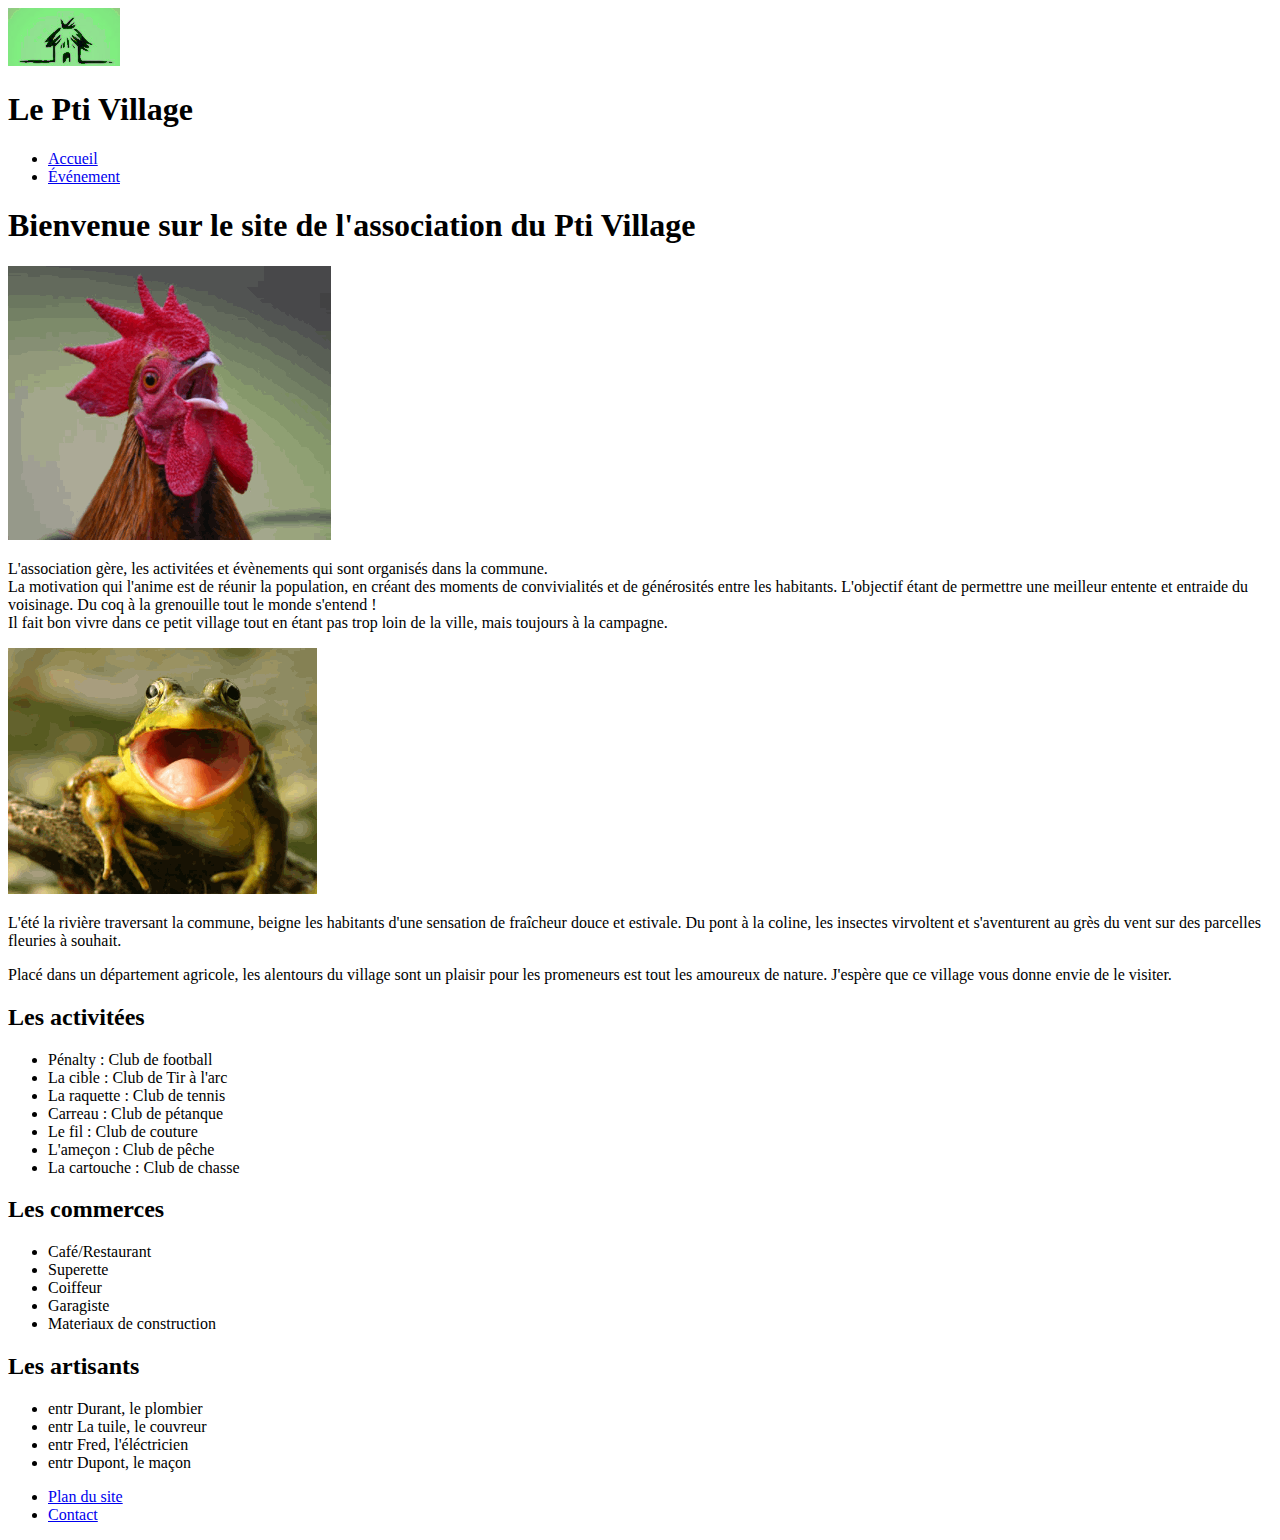
==== index.html @ 7cc81a26 "Add file index.html" ====
<!DOCTYPE html>
<html lang="fr">
  <head>
    <meta charset="UTF-8" />
    <meta http-equiv="X-UA-Compatible" content="IE=edge" />
    <meta name="viewport" content="width=device-width, initial-scale=1.0" />
    <link rel="stylesheet" href="style.css" type="text/css" />
    <title>Association du Pti Village</title>
  </head>
  <body>
    <header>
      <img class="logo" src="./image/pitVillage.gif" alt="logo" />
      <h1>Le Pti Village</h1>
      <nav>
        <ul>
          <li><a href="index.html">Accueil</a></li>
          <li><a href="evenement.html">Événement</a></li>
        </ul>
      </nav>
    </header>
    <main class="section">
      <section>
        <h1>Bienvenue sur le site de l'association du Pti Village</h1>
        <img class="coq" src="image/coq.gif" alt="coq" />
        <p id="textTop">
          L'association gère, les activitées et évènements qui sont organisés
          dans la commune. <br />La motivation qui l'anime est de réunir la
          population, en créant des moments de convivialités et de générosités
          entre les habitants. L'objectif étant de permettre une meilleur
          entente et entraide du voisinage. Du coq à la grenouille tout le monde
          s'entend !<br />
          Il fait bon vivre dans ce petit village tout en étant pas trop loin de
          la ville, mais toujours à la campagne.
        </p>
        <img class="grenouille" src="image/grenouille.gif" alt="grenouille" />

        <p id="textMidle">
          L'été la rivière traversant la commune, beigne les habitants d'une
          sensation de fraîcheur douce et estivale. Du pont à la coline, les
          insectes virvoltent et s'aventurent au grès du vent sur des parcelles
          fleuries à souhait.
        </p>

        <p id="textBottom">
          Placé dans un département agricole, les alentours du village sont un
          plaisir pour les promeneurs est tout les amoureux de nature. J'espère
          que ce village vous donne envie de le visiter.
        </p>
      </section>
      <aside>
        <h2>Les activitées</h2>
        <ul>
          <li><a href=""></a>Pénalty : Club de football</li>
          <li><a href=""></a>La cible : Club de Tir à l'arc</li>
          <li><a href=""></a>La raquette : Club de tennis</li>
          <li><a href=""></a>Carreau : Club de pétanque</li>
          <li><a href=""></a>Le fil : Club de couture</li>
          <li><a href=""></a>L'ameçon : Club de pêche</li>
          <li><a href=""></a>La cartouche : Club de chasse</li>
        </ul>

        <h2>Les commerces</h2>
        <ul>
          <li><a href=""></a>Café/Restaurant</li>
          <li><a href=""></a>Superette</li>
          <li><a href=""></a>Coiffeur</li>
          <li><a href=""></a>Garagiste</li>
          <li><a href=""></a>Materiaux de construction</li>
        </ul>

        <h2>Les artisants</h2>
        <ul>
          <li><a href=""></a>entr Durant, le plombier</li>
          <li><a href=""></a>entr La tuile, le couvreur</li>
          <li><a href=""></a>entr Fred, l'éléctricien</li>
          <li><a href=""></a>entr Dupont, le maçon</li>
        </ul>
      </aside>
    </main>
    <footer>
      <ul>
        <li><a href="#">Plan du site</a></li>
        <li><a href="#">Contact</a></li>
      </ul>
    </footer>
  </body>
</html>
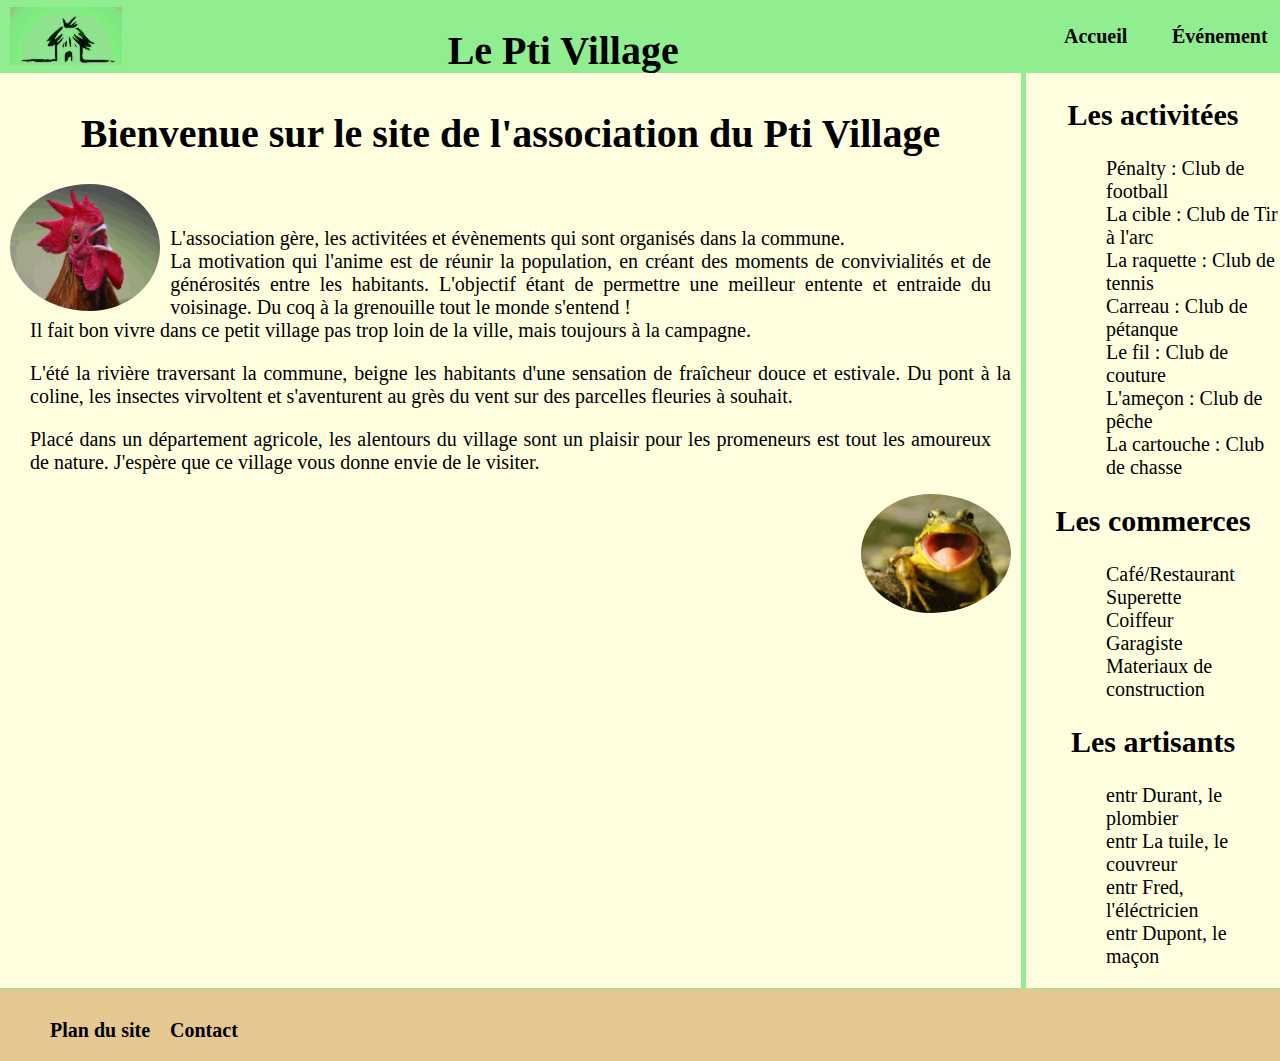
==== commit accb483e: "modif index.html et style .css mise en place" ====
--- a/index.html
+++ b/index.html
@@ -8,80 +8,83 @@
     <title>Association du Pti Village</title>
   </head>
   <body>
-    <header>
-      <img class="logo" src="./image/pitVillage.gif" alt="logo" />
-      <h1>Le Pti Village</h1>
+
+      <header>
+        <img class="logo" src="./image/pitVillage.gif" alt="logo" />
+      </header>
+      <h1 class="title">Le Pti Village</h1>
       <nav>
-        <ul>
+        <ul class="navbar">
           <li><a href="index.html">Accueil</a></li>
           <li><a href="evenement.html">Événement</a></li>
         </ul>
       </nav>
-    </header>
-    <main class="section">
-      <section>
-        <h1>Bienvenue sur le site de l'association du Pti Village</h1>
-        <img class="coq" src="image/coq.gif" alt="coq" />
-        <p id="textTop">
-          L'association gère, les activitées et évènements qui sont organisés
-          dans la commune. <br />La motivation qui l'anime est de réunir la
-          population, en créant des moments de convivialités et de générosités
-          entre les habitants. L'objectif étant de permettre une meilleur
-          entente et entraide du voisinage. Du coq à la grenouille tout le monde
-          s'entend !<br />
-          Il fait bon vivre dans ce petit village tout en étant pas trop loin de
-          la ville, mais toujours à la campagne.
-        </p>
-        <img class="grenouille" src="image/grenouille.gif" alt="grenouille" />
 
-        <p id="textMidle">
-          L'été la rivière traversant la commune, beigne les habitants d'une
-          sensation de fraîcheur douce et estivale. Du pont à la coline, les
-          insectes virvoltent et s'aventurent au grès du vent sur des parcelles
-          fleuries à souhait.
-        </p>
+      <!--<main class="section">-->
+        <section>
+          <h1>Bienvenue sur le site de l'association du Pti Village</h1>
+          <img class="coq" src="image/coq.gif" alt="coq" />
+          <br>
+          <p id="textTop">
+            L'association gère, les activitées et évènements qui sont organisés
+            dans la commune. <br />La motivation qui l'anime est de réunir la
+            population, en créant des moments de convivialités et de générosités
+            entre les habitants. L'objectif étant de permettre une meilleur
+            entente et entraide du voisinage. Du coq à la grenouille tout le monde
+            s'entend !<br />
+            Il fait bon vivre dans ce petit village pas trop loin de la ville,
+             mais toujours à la campagne.
+          </p>
+  
+          <p id="textMidle">
+            L'été la rivière traversant la commune, beigne les habitants d'une
+            sensation de fraîcheur douce et estivale. Du pont à la coline, les
+            insectes virvoltent et s'aventurent au grès du vent sur des parcelles
+            fleuries à souhait.
+          </p>
+  
+          <p id="textBottom">
+            Placé dans un département agricole, les alentours du village sont un
+            plaisir pour les promeneurs est tout les amoureux de nature. J'espère
+            que ce village vous donne envie de le visiter.
+          </p>
+          <img class="grenouille" src="image/grenouille.gif" alt="grenouille" />
+        </section>
+        <aside>
+          <h2>Les activitées</h2>
+          <ul>
+            <li><a href=""></a>Pénalty : Club de football</li>
+            <li><a href=""></a>La cible : Club de Tir à l'arc</li>
+            <li><a href=""></a>La raquette : Club de tennis</li>
+            <li><a href=""></a>Carreau : Club de pétanque</li>
+            <li><a href=""></a>Le fil : Club de couture</li>
+            <li><a href=""></a>L'ameçon : Club de pêche</li>
+            <li><a href=""></a>La cartouche : Club de chasse</li>
+          </ul>
+  
+          <h2>Les commerces</h2>
+          <ul>
+            <li><a href=""></a>Café/Restaurant</li>
+            <li><a href=""></a>Superette</li>
+            <li><a href=""></a>Coiffeur</li>
+            <li><a href=""></a>Garagiste</li>
+            <li><a href=""></a>Materiaux de construction</li>
+          </ul>
+  
+          <h2>Les artisants</h2>
+          <ul>
+            <li><a href=""></a>entr Durant, le plombier</li>
+            <li><a href=""></a>entr La tuile, le couvreur</li>
+            <li><a href=""></a>entr Fred, l'éléctricien</li>
+            <li><a href=""></a>entr Dupont, le maçon</li>
+          </ul>
+        </aside>
 
-        <p id="textBottom">
-          Placé dans un département agricole, les alentours du village sont un
-          plaisir pour les promeneurs est tout les amoureux de nature. J'espère
-          que ce village vous donne envie de le visiter.
-        </p>
-      </section>
-      <aside>
-        <h2>Les activitées</h2>
-        <ul>
-          <li><a href=""></a>Pénalty : Club de football</li>
-          <li><a href=""></a>La cible : Club de Tir à l'arc</li>
-          <li><a href=""></a>La raquette : Club de tennis</li>
-          <li><a href=""></a>Carreau : Club de pétanque</li>
-          <li><a href=""></a>Le fil : Club de couture</li>
-          <li><a href=""></a>L'ameçon : Club de pêche</li>
-          <li><a href=""></a>La cartouche : Club de chasse</li>
+      <footer>
+        <ul class="navfooter">
+          <li><a href="#">Plan du site</a></li>
+          <li><a href="#">Contact</a></li>
         </ul>
-
-        <h2>Les commerces</h2>
-        <ul>
-          <li><a href=""></a>Café/Restaurant</li>
-          <li><a href=""></a>Superette</li>
-          <li><a href=""></a>Coiffeur</li>
-          <li><a href=""></a>Garagiste</li>
-          <li><a href=""></a>Materiaux de construction</li>
-        </ul>
-
-        <h2>Les artisants</h2>
-        <ul>
-          <li><a href=""></a>entr Durant, le plombier</li>
-          <li><a href=""></a>entr La tuile, le couvreur</li>
-          <li><a href=""></a>entr Fred, l'éléctricien</li>
-          <li><a href=""></a>entr Dupont, le maçon</li>
-        </ul>
-      </aside>
-    </main>
-    <footer>
-      <ul>
-        <li><a href="#">Plan du site</a></li>
-        <li><a href="#">Contact</a></li>
-      </ul>
-    </footer>
+      </footer>
   </body>
 </html>
--- a/style.css
+++ b/style.css
@@ -0,0 +1,169 @@
+
+
+html, body {
+    background-color: #90ee90;
+    margin: 0;
+    font-size: 20px;
+    height: 100%;
+    width: 100%;
+}
+
+body {
+    display: grid;
+    grid-template-columns: 8vw 1fr 20vw;
+    grid-template-rows: 8vh 1fr 8vh;
+    grid-gap: 1px;
+    grid-template-areas: 
+    "header title navigation"
+    "section section aside"
+    "footer footer footer";
+    align-items:stretch;
+}
+header {
+    grid-area: header;
+    display: grid;
+    align-items: center;
+}
+
+.navbar {
+    display: grid;
+    grid-template-columns: 1fr 1fr;
+}
+
+.logo {
+    margin-left: 10px;
+}
+
+.title {
+    grid-area: title;
+}
+
+nav {
+    grid-area: navigation;
+    display: grid;
+    align-items: center;
+}
+
+a {
+    text-decoration: none;
+    color: black;
+    font-weight: bold;
+}
+
+ul {
+    list-style-type: none;
+}
+
+section {
+    grid-area: section;
+    background-color: #ffffe0;
+    margin: 0 2px 0 0;
+    padding: 10px;
+}
+
+.coq {
+    float:left;
+    width: 15%;
+    padding-right: 10px;
+    border-radius: 50%;
+}
+
+.grenouille {
+    float:right;
+    width: 15%;
+    padding-left: 10px;
+    border-radius: 50%;
+}
+
+h1,
+h2 {
+    text-align: center;
+}
+
+#textTop {
+    text-align: justify;
+    padding-right: 20px;
+    padding-left: 20px;
+    font-size: 1em;
+}
+
+#textMidle {
+    text-align: justify;
+    padding-left: 20px;
+    font-size: 1em;
+}
+
+#textBottom {
+    text-align: justify;
+    padding-left: 20px;
+    padding-right: 20px;
+    font-size: 1em;
+}
+
+aside {
+    grid-area: aside;
+    background-color: #ffffe0;
+    margin: 0 0 0 2px;
+}
+
+aside ul {
+    display: flex;
+    flex-direction: column;
+    padding-left: 80px;
+}
+
+footer {
+    grid-area: footer;
+    background-color: #e4c791;
+    display: grid;
+    align-items: center;
+}
+
+.navfooter {
+    display: flex;
+}
+
+footer a {
+    text-decoration: none;
+    color: black;
+    font-weight: bold;
+    display: block;
+    padding: 10px;
+
+}
+
+/*@media screen and (max-width: 700px) {
+    main {
+        display: flex;
+        flex-direction: column;
+        margin-right: 0px;
+    }
+
+    * {
+        text-align: center;
+    }
+
+    nav ul {
+        display: flex;
+        margin: 10px;
+        flex-direction: column;
+    }
+    section {
+        margin: 0;
+    }
+
+    aside {
+        margin: 0;
+    }
+}
+@media screen and (max-width: 1000px) {
+    aside ul {
+        padding-left: 20px;
+    }
+}
+
+@media screen and (max-width: 400px) {
+    .logo {
+        display: none;
+    }
+}*/
